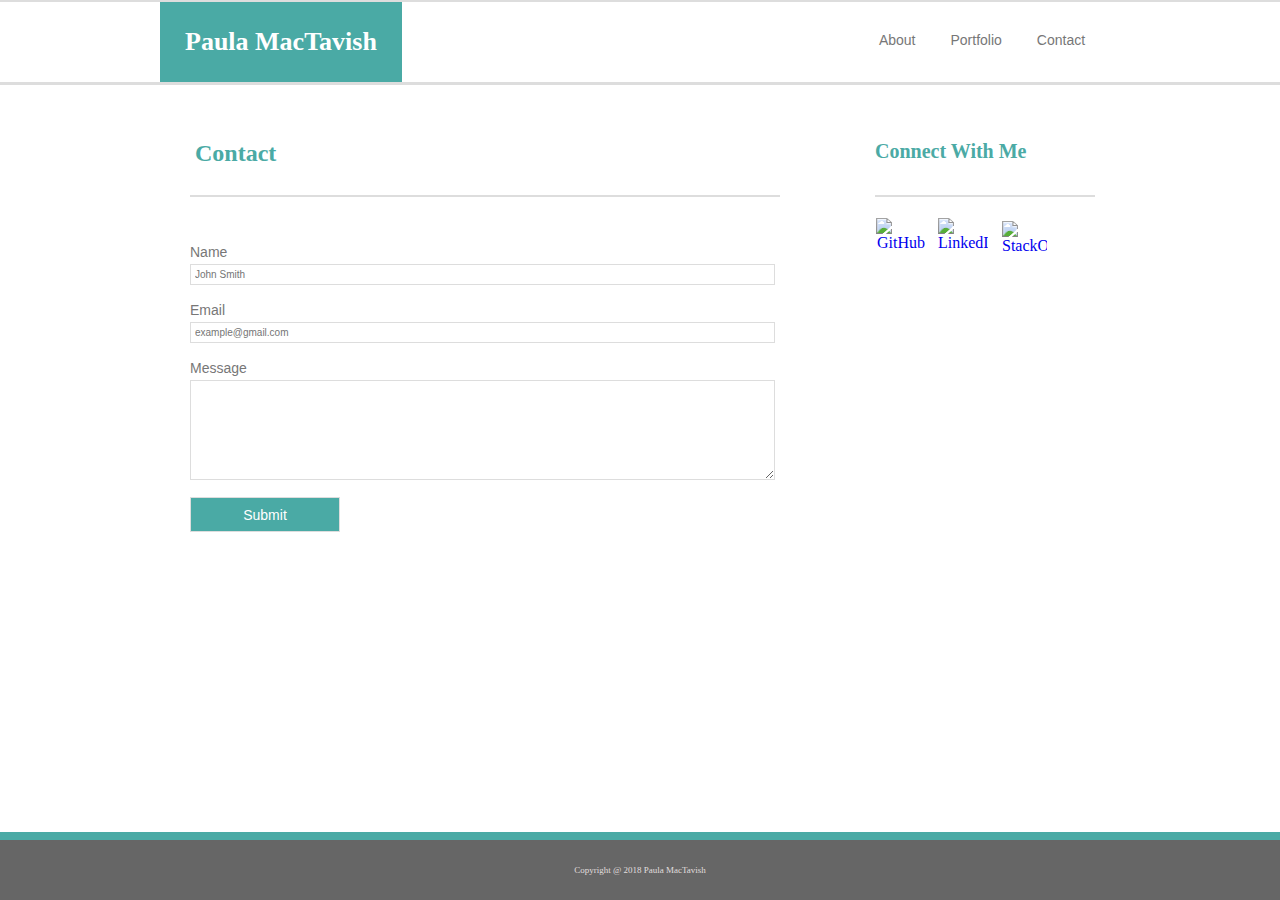
==== contact.html @ cae4360b "update test" ====
<!DOCTYPE html>

<html lang="en-us">

<head>
    <meta charset="UTF-8">
    <title>Homework 1 </title>
    <link rel="stylesheet" type="text/css" href="assets/css/style.css">
    <link rel="stylesheet" type="text/css" href="assets/css/stylecontact.css">
    
</head>
<body>

<!-- for sticky footer -->
<div class="content">

<!-- title bar -->    
    <header>

<!--  wrapper for page content -->        
        <div class="wrapper">

<!-- title bar name -->            
            <h1>Paula MacTavish</h1>   

<!-- title bar navigation to other areas of portfolio -->
            <nav>
                <div class="nav">
                    About<a href="target_blank"></a>
                    </div>   
                <div class="nav">
                    Portfolio<a href="target_blank"></a>
                    </div>
                <div class="nav">
                    Contact<a href="target_blank"></a>
                    </div>
            </nav>
        </div>
    </header> 

    <br>

<!--  wrapper for page content -->
        <div class="wrapper">

<!-- second box - entire area -->           
            <section id="box2header">

<!-- second box header -->                
                <h2>Contact</h2>

<!--  second box entire content -->
                <div id="box2main">

<!-- contact form -->
                    <form class="form">

<!--  enter name -->
                        <p class="name">
                            <label for="name">Name</label>
                            <br>
                            <input type="text" name="name" id="name" placeholder="John Smith">
                        </p>
 
 <!-- enter email -->
                        <p class="email">
                            <label for="email">Email</label>
                            <br>
                            <input type="text" name="email" id="email" placeholder="example@gmail.com">
                        </p>

<!-- enter text -->
                        <p class="message">
                            <label for="message">Message</label>
                            <br>
                            <textarea name="message" id="message"></textarea>
                        </p>

<!-- submit button -->
                        <p class="submit">
                            <input type="submit" value="Submit">
                        </p>
                    </form>
                </div>
                
            </section>

<!--  third box entire -->
            <section id="connectwithme">

<!--  third box header -->
                    <h3>Connect With Me</h3>
 
 <!-- third box content  -->
                        <div id="icon-box">
                        
 <!-- third box icons -->
                            <a href="https://github.com" target="_blank">
                                <img class="icons" src="https://cdn3.iconfinder.com/data/icons/free-social-icons/67/github_square_black-128.png" alt="GitHub"></a>
                        
                            <a href="https://linkedin.com" target="_blank">
                                <img class="icons" src="https://cdn3.iconfinder.com/data/icons/free-social-icons/67/linkedin_square_color-128.png" alt="LinkedIn"></a>
                        
                            <a href="https://slack.com" target="_blank"> 
                            <img class="icons" id="stack" src="https://cdn3.iconfinder.com/data/icons/inficons/128/stackoverflow.png" alt="StackOverflow"></a>
                      
                    </div>       
            </section>
        
        </div>

     <!-- for sticky footer -->
     <div class="push"></div>

    </div>

    <!-- footer -->
    <footer>
        Copyright @ 2018 Paula MacTavish
    </footer>

</body>

</html>
---- assets/css/style.css ----
/* entire page margins and wallpaper */
body, html {
    margin: 0;
    height:100%;
    background-image: url("https://images.designtrends.com/wp-content/uploads/2016/12/22183254/White-Concrete-Wall-Texture.jpg");
}

/* sticky footer */
.content {
    min-height: 100%;
    margin-bottom: -68px;
}

.push { 
    height: 68px;
}

/* toolbar sizing*/
    header {
    margin: 0 auto;
    background-color: #ffffff;
    border-top: solid 2px #dddddd;
    border-bottom: solid 3px #dddddd;
    float: left;
    width: 100%;
    height: 80px;
}

/* margins for toolbar & page content */
.wrapper {
    margin: auto;
    width: 960px;
    margin-bottom: -80px;
}

/* name perameters */
h1 {
    background-color: #4aaaa5;
    color: white;
    text-align: center;
    margin-top: 0px;
    margin-right: 442px;
    margin-bottom: 0px;
    padding: 25px;
    font-size: 26px;
    font-family: "Georgia", Times, Times New Roman, serif;
    float: left;
}

/* navigating the site buttons on toolbar */
.nav {
    float: left;
    color: #777777;
    background-color: #ffffff;
    font-size: 14px;
    font-family: 'Arial', 'Helvetica Neue', Helvetica, sans-serif;
    margin: 30px 0px 0px 35px;
}

/* box around box 2 header */
#box2header {
    width: 650px;
    height: 100%;
    margin-top: 30px;
    margin-right: 40px;
    margin-bottom: 30px;
    background-color: #ffffff;
    float: left;
}

/* box 2 header perameters*/
h2 {
    margin: 0 0 0 10px;
    background-color: #ffffff;
    color: #4aaaa5;
    text-align: left;
    width: 590px;
    height: 30px;
    padding: 25px;
    font-size: 24px;
    font-family: "Georgia", Times, Times New Roman, serif;
}

/* box 2 content perameters */
#box2main {
    margin-left: 30px;
    margin-bottom: 10px;
    width: 590px;
    height: 100%;
    border-top: solid 2px #dddddd;
    padding-top: 30px;
    overflow: auto;
}

/* image placement */
img {
    float: left;
    margin-right: 10px;
}

/* paragraph perameters */
.bio {
    color: #777777;
    font-size: 14px;
    font-family: 'Arial', 'Helvetica Neue', Helvetica, sans-serif;
    margin-top: 0px;
}

/* box 3 entire box - perameters */
#connectwithme {
    float: left;
    margin-top: 30px;
    background-color: #ffffff;
    width: 270px;
    height: 220px;
}

/* box 3 header perameters */
h3 {
    float: left;
    background-color: #ffffff;
    color: hsl(177, 39%, 48%);
    text-align: left;
    margin-top: 0px;
    width: 220px;
    height: 30px;
    padding: 25px;
    font-size: 20px;
    font-family: "Georgia", Times, Times New Roman, serif;
}

/* box 3 content perameters */
#icon-box {
    padding: 10px;
    float: left;
    width: 200px;
    height: 115px;
    border-top: 2px solid #dddddd;
    background-color: #ffffff;
    text-align: center;
    margin-top: -20px;
    margin-left: 25px;
  
}

/* box 3 icon perameters */
.icons {
height: 50px;
width: 50px;
margin-top: 10px;
margin-right: 20px;
margin-left: -10px;
border: 1px solid #ffffff;
}

/* stck icon adjustments */
#stack {
    height: 45px;
    width: 45px;
    margin-top: 13px;
    margin-right: 20px;
    margin-left: -8px;
    border: 1px solid #ffffff;
    }

/* icons when cursor hovering */
.icons:hover, #stack:hover {
    border: 3px solid #ffffff
}

/* footer */
footer {
    background-color: #666666;
    color: #e0dede;
    padding: 25px;
    text-align: center;
    clear: both;
    font-size: 9px;
    margin-bottom: 0;
    border-top: 8px solid #4aaaa5;
}
---- assets/css/stylecontact.css ----
/* css style sheet for content form section of content page */

/* text perameters */
.form {
    font-family: 'Arial', 'Helvetica Neue', Helvetica, sans-serif;
}

/* box perameters */
input, textarea {
    padding: 4px;
    font-size: 10px;
    color: #777777;
    border: 1px solid #dddddd;
    width: 575px;
    margin-top: 3px;
 
}

/* text box perameters */
textarea {
    width: 575px;
    height: 90px;
    max-width: 590px;
    line-height: 10px;
}

/* text header perameters */
label {
    color: #777777;
    font-size: 14px;
}

/* submit button perameters */
.submit input {
    width: 150px;
    height: 35px;
    background-color: #4aaaa5;
    color: #ffffff;
    font-size: 14px;
    overflow: auto;
    margin-top: -3px;
}

/* highlighting boxes when in use */
input:hover, textarea:hover, .submit:hover
input:focus, textarea:focus, .submit:focus {
    border: 2px solid #dddddd;
}
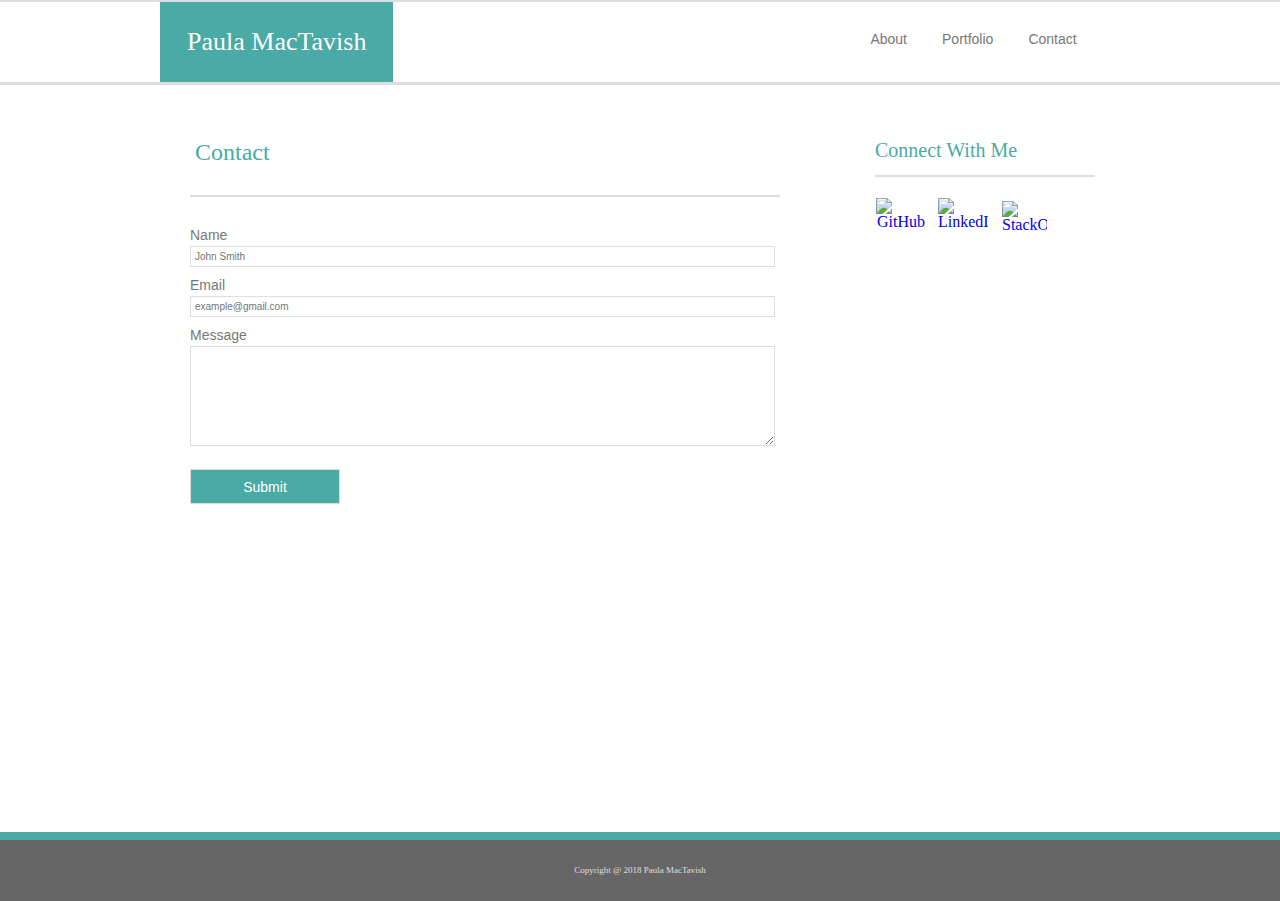
==== commit 448237f3: "add Hangman Game" ====
--- a/contact.html
+++ b/contact.html
@@ -5,6 +5,7 @@
 <head>
     <meta charset="UTF-8">
     <title>Homework 1 </title>
+    <link rel="stylesheet" type="text/css" href="assets/css/reset.css">
     <link rel="stylesheet" type="text/css" href="assets/css/style.css">
     <link rel="stylesheet" type="text/css" href="assets/css/stylecontact.css">
     
--- a/assets/css/style.css
+++ b/assets/css/style.css
@@ -41,7 +41,7 @@
     margin-top: 0px;
     margin-right: 442px;
     margin-bottom: 0px;
-    padding: 25px;
+    padding: 27px;
     font-size: 26px;
     font-family: "Georgia", Times, Times New Roman, serif;
     float: left;
@@ -84,7 +84,7 @@
 /* box 2 content perameters */
 #box2main {
     margin-left: 30px;
-    margin-bottom: 10px;
+    margin-bottom: 30px;
     width: 590px;
     height: 100%;
     border-top: solid 2px #dddddd;
@@ -95,7 +95,8 @@
 /* image placement */
 img {
     float: left;
-    margin-right: 10px;
+    margin-right: 22px;
+    margin-bottom: 8px;
 }
 
 /* paragraph perameters */
@@ -172,7 +173,7 @@
 footer {
     background-color: #666666;
     color: #e0dede;
-    padding: 25px;
+    padding: 26px;
     text-align: center;
     clear: both;
     font-size: 9px;
--- a/assets/css/stylecontact.css
+++ b/assets/css/stylecontact.css
@@ -13,6 +13,7 @@
     border: 1px solid #dddddd;
     width: 575px;
     margin-top: 3px;
+    margin-bottom: 10px;
  
 }
 
@@ -38,7 +39,7 @@
     color: #ffffff;
     font-size: 14px;
     overflow: auto;
-    margin-top: -3px;
+    margin-top: 10px;
 }
 
 /* highlighting boxes when in use */
